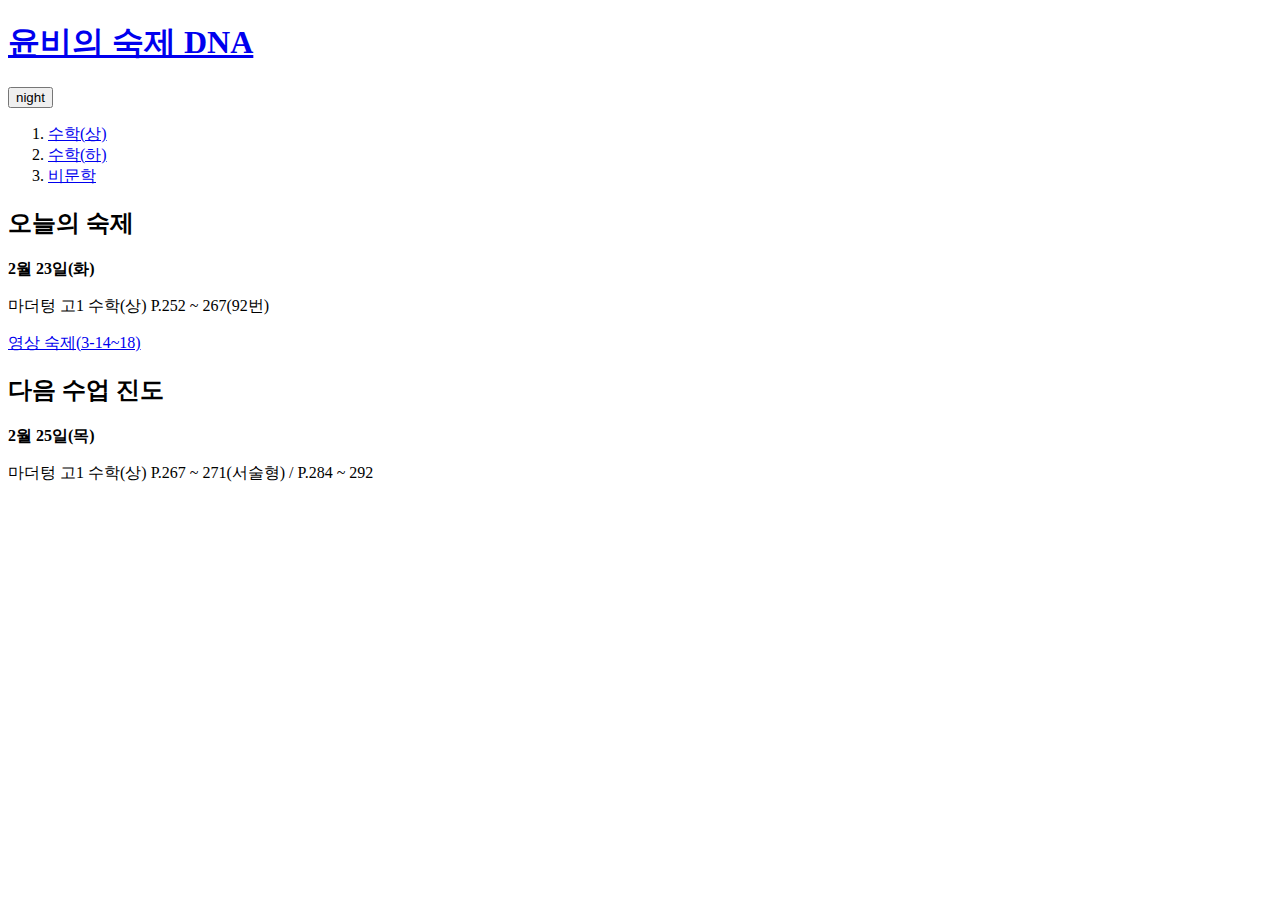
==== 1.html @ 04ca90c2 "Add files via upload" ====
<!doctype html>
<html>
  <head>
    <title>국선생 - 국윤비 학생</title>
    <meta charset="utf-8">
    <link rel="stylesheet" href="style.css">
  </head>

  <body>
      <h1><a href="index.html">윤비의 숙제 DNA</a></h1>
      <input type="button" value="night" onclick="
        var target = document.querySelector('body') ;
        if(this.value === 'night'){
          target.style.backgroundColor = 'black' ;
          target.style.color = 'white' ;
          this.value = 'day' ;

          var alist = document.querySelectorAll('a');
          var i = 0;
          while(i < alist.length){
              alist[i].style.color = 'powderblue';
              i = i + 1;
          }
         } else{
          target.style.backgroundColor = 'white' ;
          target.style.color = 'black' ;
          this.value = 'night' ;

          var alist = document.querySelectorAll('a');
          var i = 0;
          while(i < alist.length){
              alist[i].style.color = 'blue';
              i = i + 1;
           }
          }
        "
      >
      <div id="grid">
          <ol>
            <li><a href="1.html" class="list" style="text-decoration:underline;">수학(상)</a></li>
            <li><a href="2.html" class="list">수학(하)</a></li>
            <li><a href="3.html" class="list">비문학</a></li>
          </ol>
          <div id ="article">
                <h2>오늘의 숙제</h2>
                <p><strong>2월 23일(화)</strong> </p>
                <p style="margin-top: 45px:">
                  마더텅 고1 수학(상) P.252 ~ 267(92번)</p>
                <p style="margin-top: 45px:">
                  <a href="https://www.youtube.com/playlist?list=PL-cErXqitrqDYIK_WnUfSiMH1K4AKhhK4&jct=TPS8RCWUsaYcMkwIYYfYtYlzSgqjJA" style="text-decoration:underline;">
                  영상 숙제(3-14~18)</a></p>
                <h2>다음 수업 진도</h2>
                <p><strong>2월 25일(목)</strong> </p>
                <p style="margin-top: 45px:">
                  마더텅 고1 수학(상) P.267 ~ 271(서술형) / P.284 ~ 292</p>
            </div>
        </div>
      </body>
    </html>
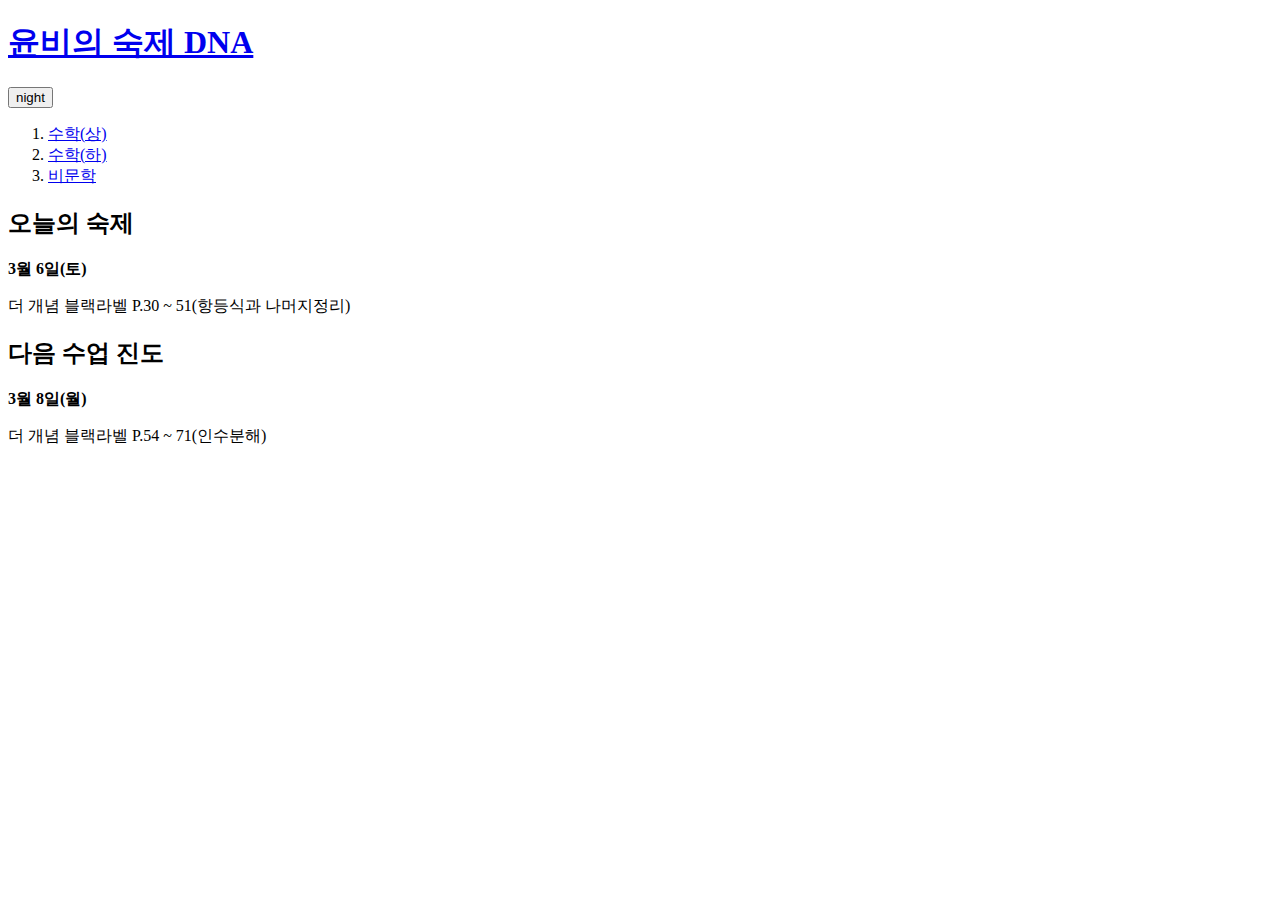
==== commit 56d29755: "21.3.5 version" ====
--- a/1.html
+++ b/1.html
@@ -4,37 +4,15 @@
     <title>국선생 - 국윤비 학생</title>
     <meta charset="utf-8">
     <link rel="stylesheet" href="style.css">
+    <script src="https://ajax.googleapis.com/ajax/libs/jquery/3.5.1/jquery.min.js"></script>
+    <script src="color.js"></script>
   </head>
 
   <body>
       <h1><a href="index.html">윤비의 숙제 DNA</a></h1>
       <input type="button" value="night" onclick="
-        var target = document.querySelector('body') ;
-        if(this.value === 'night'){
-          target.style.backgroundColor = 'black' ;
-          target.style.color = 'white' ;
-          this.value = 'day' ;
-
-          var alist = document.querySelectorAll('a');
-          var i = 0;
-          while(i < alist.length){
-              alist[i].style.color = 'powderblue';
-              i = i + 1;
-          }
-         } else{
-          target.style.backgroundColor = 'white' ;
-          target.style.color = 'black' ;
-          this.value = 'night' ;
-
-          var alist = document.querySelectorAll('a');
-          var i = 0;
-          while(i < alist.length){
-              alist[i].style.color = 'blue';
-              i = i + 1;
-           }
-          }
-        "
-      >
+        nightDayHandler(this);
+        ">
       <div id="grid">
           <ol>
             <li><a href="1.html" class="list" style="text-decoration:underline;">수학(상)</a></li>
@@ -43,16 +21,13 @@
           </ol>
           <div id ="article">
                 <h2>오늘의 숙제</h2>
-                <p><strong>2월 23일(화)</strong> </p>
+                <p><strong>3월 6일(토)</strong> </p>
                 <p style="margin-top: 45px:">
-                  마더텅 고1 수학(상) P.252 ~ 267(92번)</p>
+                더 개념 블랙라벨 P.30 ~ 51(항등식과 나머지정리)</p>
+                <h2>다음 수업 진도</h2>
+                <p><strong>3월 8일(월)</strong> </p>
                 <p style="margin-top: 45px:">
-                  <a href="https://www.youtube.com/playlist?list=PL-cErXqitrqDYIK_WnUfSiMH1K4AKhhK4&jct=TPS8RCWUsaYcMkwIYYfYtYlzSgqjJA" style="text-decoration:underline;">
-                  영상 숙제(3-14~18)</a></p>
-                <h2>다음 수업 진도</h2>
-                <p><strong>2월 25일(목)</strong> </p>
-                <p style="margin-top: 45px:">
-                  마더텅 고1 수학(상) P.267 ~ 271(서술형) / P.284 ~ 292</p>
+                더 개념 블랙라벨 P.54 ~ 71(인수분해)</p>
             </div>
         </div>
       </body>
